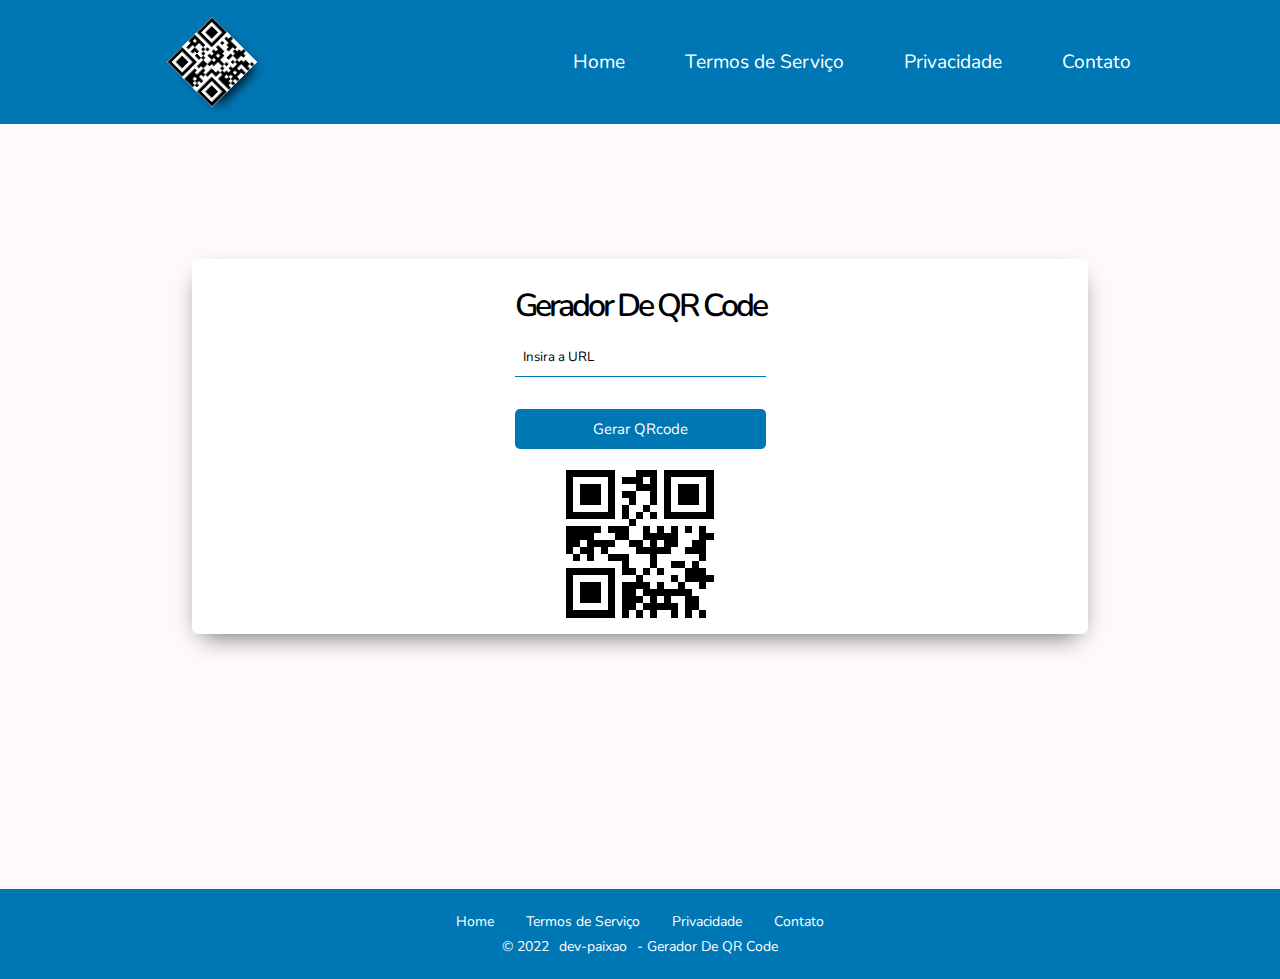
==== index.html @ 27277e84 "Refatorar geração do QR Code utilizando a API goqr.me" ====
<!DOCTYPE html>
<html lang="pt-br">
<head>
    <meta charset="UTF-8">
    <meta http-equiv="X-UA-Compatible" content="IE=edge">
    <meta name="viewport" content="width=device-width, initial-scale=1.0">
    <link rel="shoertcut icon" href="img/qr-code.png">
    <link rel="stylesheet" href="https://cdnjs.cloudflare.com/ajax/libs/font-awesome/4.7.0/css/font-awesome.min.css">
    <link rel="stylesheet" href="style.css">
    <title>Gerador de QRCode</title>
</head>
<body>
    <header class="cabecalho">
        <div class="header-items">

            <img class="cabecalho-img" src="img/qr-code.png" alt="">
            <nav class="cabecalho-menu" >
                <a class="cabecalho-menu-item" href="#home">Home</a>
                <a class="cabecalho-menu-item" href="#">Termos de Serviço</a>
                <a class="cabecalho-menu-item" href="#">Privacidade</a>
                <a class="cabecalho-menu-item" href="#">Contato</a>
            </nav>
            
        </div>

        <div class="menu-responsive">
            <img class="logo-responsive" src="img/qr-code.png" alt="">

            <div class="menu-toggle">
                <div class="one"></div>
                <div class="two"></div>
                <div class="three"></div>
            </div>
        </div>

    
    </header>


    <main class="conteudo">

        <div class="wrapper">

            <div class="header-form">
                <div class="header">
                    <h1>Gerador De QR Code</h1>
                </div>
                <div class="form">
                    <input type="text"  placeholder="Insira a URL" name="" id="inputValue">
                    <button id="btnValue" >Gerar QRcode</button>
                </div>
                <div id="qrcode">
                    <img class="imagem-qrcode" src="img/qr-code.png" id="imgQrCode" alt="">
                </div>

            </div>
        </div>

    </main>

    <footer class="footerbox">
        <nav class="footer-menu" >
            <a class="footerbox-menu-item" href="#">Home</a>
            <a class="footerbox-menu-item" href="#">Termos de Serviço</a>
            <a class="footerbox-menu-item" href="#">Privacidade</a>
            <a class="footerbox-menu-item" href="#">Contato</a>
        </nav>
        <div class="copy">© 2022 <a class="footerbox-menu-item"href="https://github.com/dev-paixao" target="_blank">dev-paixao</a> <p>- Gerador De QR Code</p> </div>
    </footer>
    <script src="./script.js"></script>
    <script src="menu.js"></script>
</body>
</html>
---- style.css ----
@import url('https://fonts.googleapis.com/css2?family=Nunito:ital,wght@0,300;0,600;0,700;1,300;1,400;1,600&display=swap');

*{
    margin: 0;
    padding: 0;
    box-sizing: border-box;
    font-family: 'Nunito', sans-serif;
    text-decoration: none;
}

body {
    background-color: #fffafa;
}

html{
    scroll-behavior: smooth;
}

.cabecalho{
    background-color: #0077B5;
    min-height: 10vh;
}

.cabecalho-img {
    width: 5%;
    max-width: 700px;
    margin: 30px;
    transform: rotate(-45deg);
    box-shadow: 0px 10px 13px -7px #000000, 5px 5px 15px 5px rgba(0,0,0,0);
}

.logo-responsive{
    display: none;

}

.header-items{
    display: flex;
    flex-direction: row;
    align-items: center;
    justify-content: space-around;
}

.cabecalho-menu {
    display: flex;
    gap: 60px;
}

.cabecalho-menu-item {
    color: #ffffff;
    font-weight: 400px;
    font-size: max(16px, 1.5vw);
}

.cabecalho-menu-item:hover {
    opacity: 1;
    text-decoration: underline;
}

/*Conteudo wrapper*/


.conteudo {
    min-height: 70vh;
    flex-grow: 1;
}

.wrapper {
    margin: 15vh auto 0 auto;
    padding: 15px 20px;
    display: flex;
    justify-content: center;
    align-items: center;
    flex-direction: column;
    background: #fff;
    box-shadow: 0 10px 25px -10px rgba(0, 0, 0, 0.664);
    border-radius: 6px;
    text-align: center;
    width: 70vw;
}

.wrapper.active {
    height: 450px;
}

#qrcode {
   display: flex;
   flex-direction: column;
   justify-content: center;
   align-items: center;
   margin-top: 20px;
}


.wrapper .header h1 {
    font-size: max(25px, 2.5vw);
    font-weight: 600;
    letter-spacing: -3px;
    margin: 10px 0;
}

.wrapper .header p {
    font-size: max(15px, 1vw);
    margin-bottom: 5px;
    text-align: center;
}

.wrapper .form {
    width: 100%;
    display: flex;
    flex-direction: column;
    align-items: center;
    justify-content: center;
}

.wrapper .form input {
    background-color: transparent;
    width: 100%;
    outline: none;
    height: 40px;
    margin-bottom: 2rem;
    border: none;
    border-bottom: .1rem solid #0077B5;
}

.wrapper .form input::placeholder{
    padding-left: .5rem;
    color: black;
}

.wrapper .form  button {
    width: 100%;
    height: 40px;
    background-color: #0077B5;
    outline: none;
    border: none;
    border-radius: 5px;
    color: #fff;
    cursor: pointer;
    font-size: max(15px, 1vw);
}

.wrapper .form button:hover{
    border: .1rem solid #0077B5;
    color: #0077B5;
    background-color:   transparent;
    font-weight: bolder;
}


.wrapper .qr-code img {
    width: 170px;
}

.wrapper.active .qr-code{
    display: block;
    transition: all .5s .5s ease;
}

/*footer*/

.footerbox {
    display: flex;
    flex-direction: column;
    align-items: center;
    justify-content: space-around;
    color: #ffffff;
    padding: 20px;
    background-color: #0077B5;
    min-height: 10vh;
}

.copy {
    display: flex;
    flex-direction: row;
    font-size: max(14px, 1vw);
    gap: 10px;
}

.footer-menu {
    display: flex;
    gap: 32px;
}

.footerbox-menu-item {
    color: #ffffff;
    font-weight: 400;
    font-size: max(14px, 1vw);
}

.footerbox-menu-item:hover {
    opacity: 1;
    text-decoration: underline;
}

.hamburger-menu:focus~.cabecalho-menu {
    display: flex;
}

/*responsividade*/

@media (max-width: 630px) {

    .header-items{
        display: none;
    }

    header .top{
        display: none;
    }

    .menu-responsive{
        display: flex;
        align-items: center;
        justify-content: space-between;
    }

    .logo-responsive{
        display: flex;
        max-width: 700px;
        width: 7%;
        margin: 30px;
        transform: rotate(-45deg);
        box-shadow: 0px 10px 13px -7px #000000, 5px 5px 15px 5px rgba(0,0,0,0);
    
    }

    .button-contacte {
        margin-top: 2vh;
    }
    
    .one,
    .two,
    .three {
        background-color: #fff;
        height: 2px;
        width: 60%;
        margin: 5px auto;
        transition-duration: 0.3s;
    }

    .menu-toggle{
        width: 40px;
        height: 30px;
    }

    .cabecalho .menu-toggle{
        position: absolute;
        right: -4vw;
        margin-right: 10vw;
        top: 3vh;
    }

    /*fullscren*/


    .logo-responsive.off{
        opacity: 0%;
    }

    .wrapper.on{
        margin-top: 120vh;
    }


    .cabecalho.on{
        position: absolute;
        top: 0;
        left: 0;

        width: 100vw;
        height: 100vh;

        z-index: 10;
        justify-content: center;
        align-items: center;
    }

    .cabecalho.on .header-items{
        display: flex;
        flex-direction: column;
        margin-top: 25vh;
    }

    .cabecalho.on .cabecalho-menu{
        display: flex;
        flex-direction: column;
        line-height: 1rem;
        text-align: center;
    }

    .cabecalho-menu-item{
        font-size: 5vw;
    }

    .cabecalho.on .menu-toggle{
        position: absolute;
        right: -4vw;
        margin-right: 10vw;
        top: 3vh;
    }

    .cabecalho.on .menu-toggle .one{
        transform: rotate(45deg) translate(7px, 7px);
    }

    .cabecalho.on .menu-toggle .two{
        opacity: 0;
    }

    .cabecalho.on .menu-toggle .three{
        transform: rotate(-45deg) translate(3px, -4px);
    }

    .cabecalho.on .cabecalho-img{
        width: 10%;
    }

}


@media (max-width: 530px) {

    .imagem-qrcode{
        width: 70%;
    }
}

@media (max-width: 480px) {
    .offer{
        display: flex;
        flex-direction: row;
        flex-wrap: wrap;
        max-width: 300px;
        margin: 0 auto;
        margin-top: 100px;
    }

    .offer > div{
        flex: 1 1 80px;
      }
}

@media (max-width: 440px) {
    .footer-menu {
        display: flex;
        flex-direction: column;
        align-items: center;
        gap: 10px;
    }
}

@media (max-width: 300px) {
    .copy p {
       display: none;
    }
}
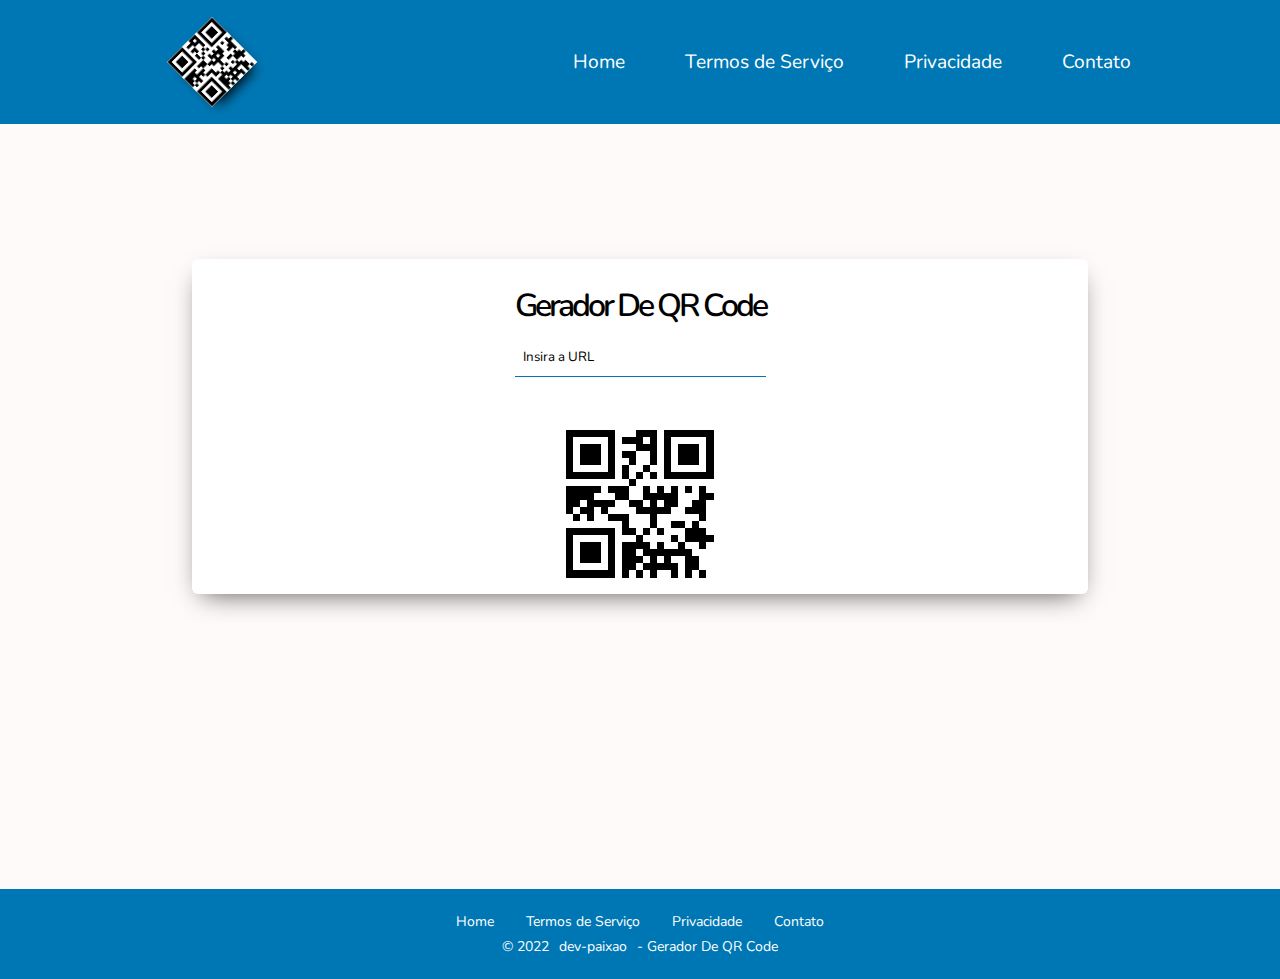
==== commit 655d0d3b: "Remover botão de geração do QR Code e gerar automaticamente" ====
--- a/index.html
+++ b/index.html
@@ -4,7 +4,7 @@
     <meta charset="UTF-8">
     <meta http-equiv="X-UA-Compatible" content="IE=edge">
     <meta name="viewport" content="width=device-width, initial-scale=1.0">
-    <link rel="shoertcut icon" href="img/qr-code.png">
+    <link rel="shortcut icon" href="img/qr-code.png">
     <link rel="stylesheet" href="https://cdnjs.cloudflare.com/ajax/libs/font-awesome/4.7.0/css/font-awesome.min.css">
     <link rel="stylesheet" href="style.css">
     <title>Gerador de QRCode</title>
@@ -47,7 +47,6 @@
                 </div>
                 <div class="form">
                     <input type="text"  placeholder="Insira a URL" name="" id="inputValue">
-                    <button id="btnValue" >Gerar QRcode</button>
                 </div>
                 <div id="qrcode">
                     <img class="imagem-qrcode" src="img/qr-code.png" id="imgQrCode" alt="">
--- a/style.css
+++ b/style.css
@@ -127,26 +127,6 @@
     padding-left: .5rem;
     color: black;
 }
-
-.wrapper .form  button {
-    width: 100%;
-    height: 40px;
-    background-color: #0077B5;
-    outline: none;
-    border: none;
-    border-radius: 5px;
-    color: #fff;
-    cursor: pointer;
-    font-size: max(15px, 1vw);
-}
-
-.wrapper .form button:hover{
-    border: .1rem solid #0077B5;
-    color: #0077B5;
-    background-color:   transparent;
-    font-weight: bolder;
-}
-
 
 .wrapper .qr-code img {
     width: 170px;
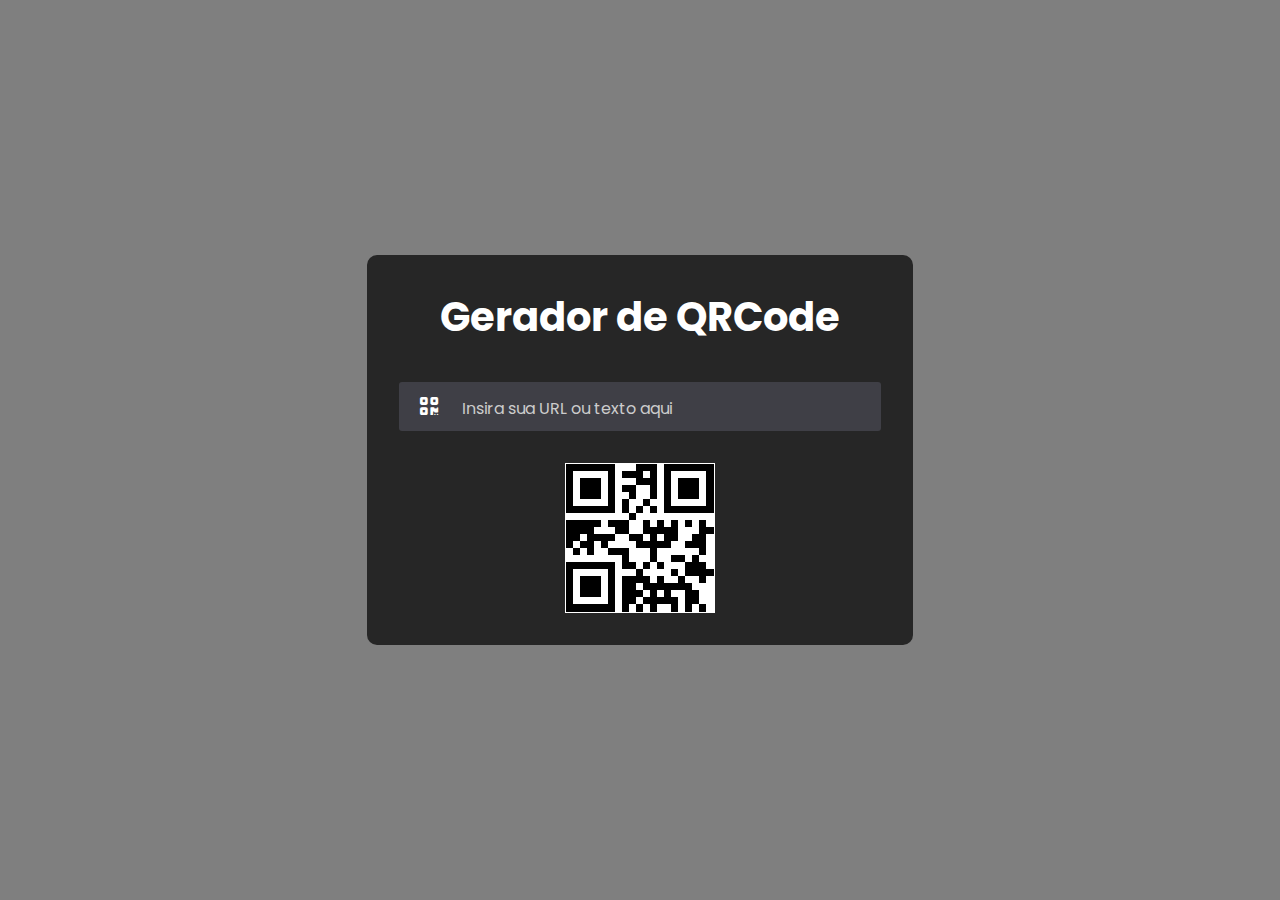
==== commit 9976f715: "Reformulação total do layout da aplicação" ====
--- a/index.html
+++ b/index.html
@@ -4,69 +4,38 @@
     <meta charset="UTF-8">
     <meta http-equiv="X-UA-Compatible" content="IE=edge">
     <meta name="viewport" content="width=device-width, initial-scale=1.0">
-    <link rel="shortcut icon" href="img/qr-code.png">
-    <link rel="stylesheet" href="https://cdnjs.cloudflare.com/ajax/libs/font-awesome/4.7.0/css/font-awesome.min.css">
-    <link rel="stylesheet" href="style.css">
-    <title>Gerador de QRCode</title>
+    <link rel="stylesheet" href="assets/css/style.css">
+    <link rel="stylesheet" href="https://cdnjs.cloudflare.com/ajax/libs/font-awesome/6.4.0/css/all.min.css">
+    <link rel="shortcut icon" href="img/imc-icon.png" type="image/png">
+
+    <title>Meu IMC</title>
 </head>
 <body>
-    <header class="cabecalho">
-        <div class="header-items">
+    <main id="container">
 
-            <img class="cabecalho-img" src="img/qr-code.png" alt="">
-            <nav class="cabecalho-menu" >
-                <a class="cabecalho-menu-item" href="#home">Home</a>
-                <a class="cabecalho-menu-item" href="#">Termos de Serviço</a>
-                <a class="cabecalho-menu-item" href="#">Privacidade</a>
-                <a class="cabecalho-menu-item" href="#">Contato</a>
-            </nav>
+        <section id="content">
+
+            <form id="form">
+                    <h1 id="title">
+                        Gerador de QRCode
+                    </h1>
+                    <div class="input-box">
+                        <div class="input-field">
+                            <i class="fa-sharp fa-solid fa-qrcode"></i>
+                            <input type="text" placeholder="Insira sua URL ou texto aqui" id="inputValue">
+                        </div>
+                    </div>               
+            </form>
             
-        </div>
-
-        <div class="menu-responsive">
-            <img class="logo-responsive" src="img/qr-code.png" alt="">
-
-            <div class="menu-toggle">
-                <div class="one"></div>
-                <div class="two"></div>
-                <div class="three"></div>
+            <div class="qrcode-container">
+                <img class="qrcode-image" src="assets/img/qr-code.png" id="imgQrCode" alt="QR Code">
             </div>
-        </div>
-
-    
-    </header>
-
-
-    <main class="conteudo">
-
-        <div class="wrapper">
-
-            <div class="header-form">
-                <div class="header">
-                    <h1>Gerador De QR Code</h1>
-                </div>
-                <div class="form">
-                    <input type="text"  placeholder="Insira a URL" name="" id="inputValue">
-                </div>
-                <div id="qrcode">
-                    <img class="imagem-qrcode" src="img/qr-code.png" id="imgQrCode" alt="">
-                </div>
-
-            </div>
-        </div>
+ 
+        </section>
 
     </main>
 
-    <footer class="footerbox">
-        <nav class="footer-menu" >
-            <a class="footerbox-menu-item" href="#">Home</a>
-            <a class="footerbox-menu-item" href="#">Termos de Serviço</a>
-            <a class="footerbox-menu-item" href="#">Privacidade</a>
-            <a class="footerbox-menu-item" href="#">Contato</a>
-        </nav>
-        <div class="copy">© 2022 <a class="footerbox-menu-item"href="https://github.com/dev-paixao" target="_blank">dev-paixao</a> <p>- Gerador De QR Code</p> </div>
-    </footer>
-    <script src="./script.js"></script>
-    <script src="menu.js"></script>
+    <script src="assets/js/script.js"></script>   
+
 </body>
 </html>--- a/assets/css/style.css
+++ b/assets/css/style.css
@@ -0,0 +1,139 @@
+@import url('https://fonts.googleapis.com/css2?family=Poppins:wght@100;200;300;400;500;600&display=swap');
+
+* {
+    font-family: 'Poppins', sans-serif;
+    margin: 0;
+    padding: 0;
+    box-sizing: border-box;
+}
+
+body {
+    display: flex;
+    align-items: center;
+    justify-content: center;
+    width: 100%;
+    height: 100vh;
+    background-image: url(../img/OIG.jpg);
+    background-repeat: no-repeat;
+    background-size: cover;
+}
+
+body::before {
+    content: '';
+    background-color: rgb(0, 0, 0, .5);
+    width: 100%;
+    height: 100vh;
+    position: absolute;
+    top: 0;
+    bottom: 0;
+    left: 0;
+    right: 0;
+}
+
+#container {
+    display: flex;
+    align-items: center;
+    gap: 3.5rem;
+    position: relative;
+    z-index: 1;
+}
+
+#content {
+    display: flex;
+    flex-direction: column;
+    gap: 2rem;
+    padding: 2rem;
+    color: #ffffff;
+    background-color: #262626;
+    border-radius: 10px;
+}
+
+#form {
+    display: flex;
+    flex-direction: column;
+    gap: 2rem;
+}
+
+#title {
+    font-size: 2.5rem;
+    display: flex;
+    justify-content: center;
+    align-items: center;
+}
+
+.input-field {
+    display: flex;
+    align-items: center;
+    justify-content: space-between;
+    background-color: #3f3f46;
+    padding: 0.3rem;
+    border-radius: 3px;
+    margin-top: 3px;
+}
+
+.input-field span,
+.input-field i {
+    color: #ffffff;
+    font-size: 1.3rem;
+    padding: 0.6rem 1rem;
+}
+
+.input-field input {
+    background-color: transparent;
+    border: none;
+    width: 100%;
+    font-size: 1.3rem;
+    color: #f8fafc;
+    padding: 0 0.5rem;
+}
+
+.input-field input:-webkit-autofill {
+    -webkit-text-fill-color: #f8fafc !important;
+    transition: background-color 5000s ease-in-out 0s;
+}
+
+.input-field input::placeholder {
+    color: #ccc;
+    font-size: 1rem;
+}
+
+.input-field input::-webkit-outer-spin-button,
+.input-field input::-webkit-inner-spin-button {
+    appearance: none;
+}
+
+.input-field input:focus {
+    outline: none;
+}
+
+.qrcode-container {
+    display: flex;
+    justify-content: center;
+}
+
+.qrcode-image {
+    display: block;
+    margin: 0 auto;
+}
+
+@media screen and (max-width: 1024px) {
+
+}
+
+@media screen and (max-width: 500px) {
+    #container {
+        width: 100%;
+        height: 100%;
+    }
+
+    #content {
+        width: 100%;
+        height: 100%;
+        border-radius: 0;
+        justify-content: center;
+    }
+
+    #title {
+        font-size: 1.7rem;
+    }
+}
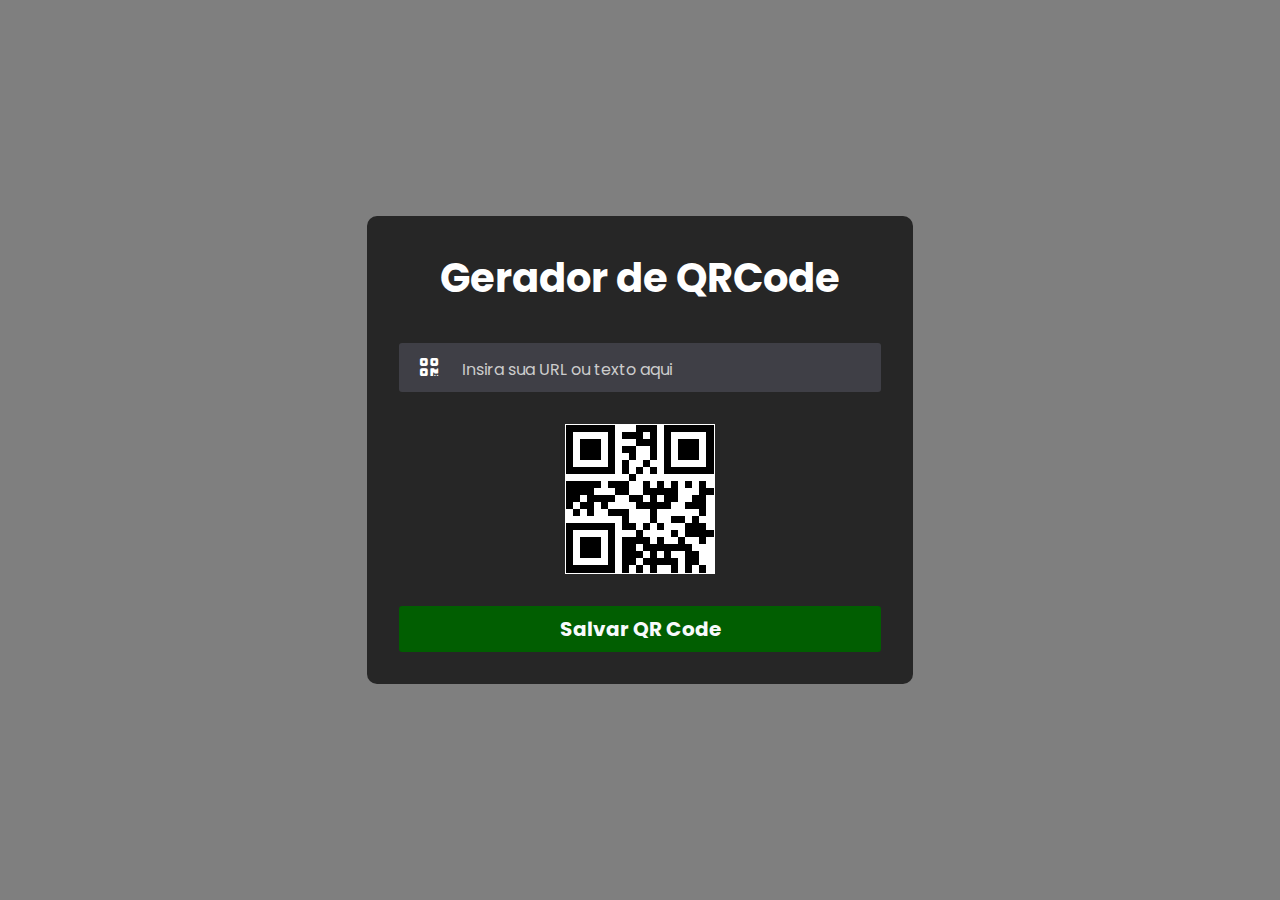
==== commit 946468b8: "Atualizada a funcionalidade para salvar a imagem do QR Code gerado" ====
--- a/index.html
+++ b/index.html
@@ -8,7 +8,7 @@
     <link rel="stylesheet" href="https://cdnjs.cloudflare.com/ajax/libs/font-awesome/6.4.0/css/all.min.css">
     <link rel="shortcut icon" href="img/imc-icon.png" type="image/png">
 
-    <title>Meu IMC</title>
+    <title>QRCreator</title>
 </head>
 <body>
     <main id="container">
@@ -16,20 +16,22 @@
         <section id="content">
 
             <form id="form">
-                    <h1 id="title">
-                        Gerador de QRCode
-                    </h1>
-                    <div class="input-box">
-                        <div class="input-field">
-                            <i class="fa-sharp fa-solid fa-qrcode"></i>
-                            <input type="text" placeholder="Insira sua URL ou texto aqui" id="inputValue">
-                        </div>
-                    </div>               
+                <h1 id="title">
+                    Gerador de QRCode
+                </h1>
+                <div class="input-box">
+                    <div class="input-field">
+                        <i class="fa-sharp fa-solid fa-qrcode"></i>
+                        <input type="text" placeholder="Insira sua URL ou texto aqui" id="inputValue">
+                    </div>
+                </div>               
             </form>
             
             <div class="qrcode-container">
                 <img class="qrcode-image" src="assets/img/qr-code.png" id="imgQrCode" alt="QR Code">
             </div>
+
+            <button id="saveButton">Salvar QR Code</button>
  
         </section>
 
@@ -38,4 +40,4 @@
     <script src="assets/js/script.js"></script>   
 
 </body>
-</html>+</html>
--- a/assets/css/style.css
+++ b/assets/css/style.css
@@ -116,6 +116,18 @@
     margin: 0 auto;
 }
 
+#saveButton {
+    border: none;
+    font-size: 1.25rem;
+    font-weight: bold;
+    color: #f8fafc;
+    background-color: #015e01;
+    padding: 0.5rem 0;
+    border-radius: 3px;
+    cursor: pointer;
+    width: 100%;
+}
+
 @media screen and (max-width: 1024px) {
 
 }
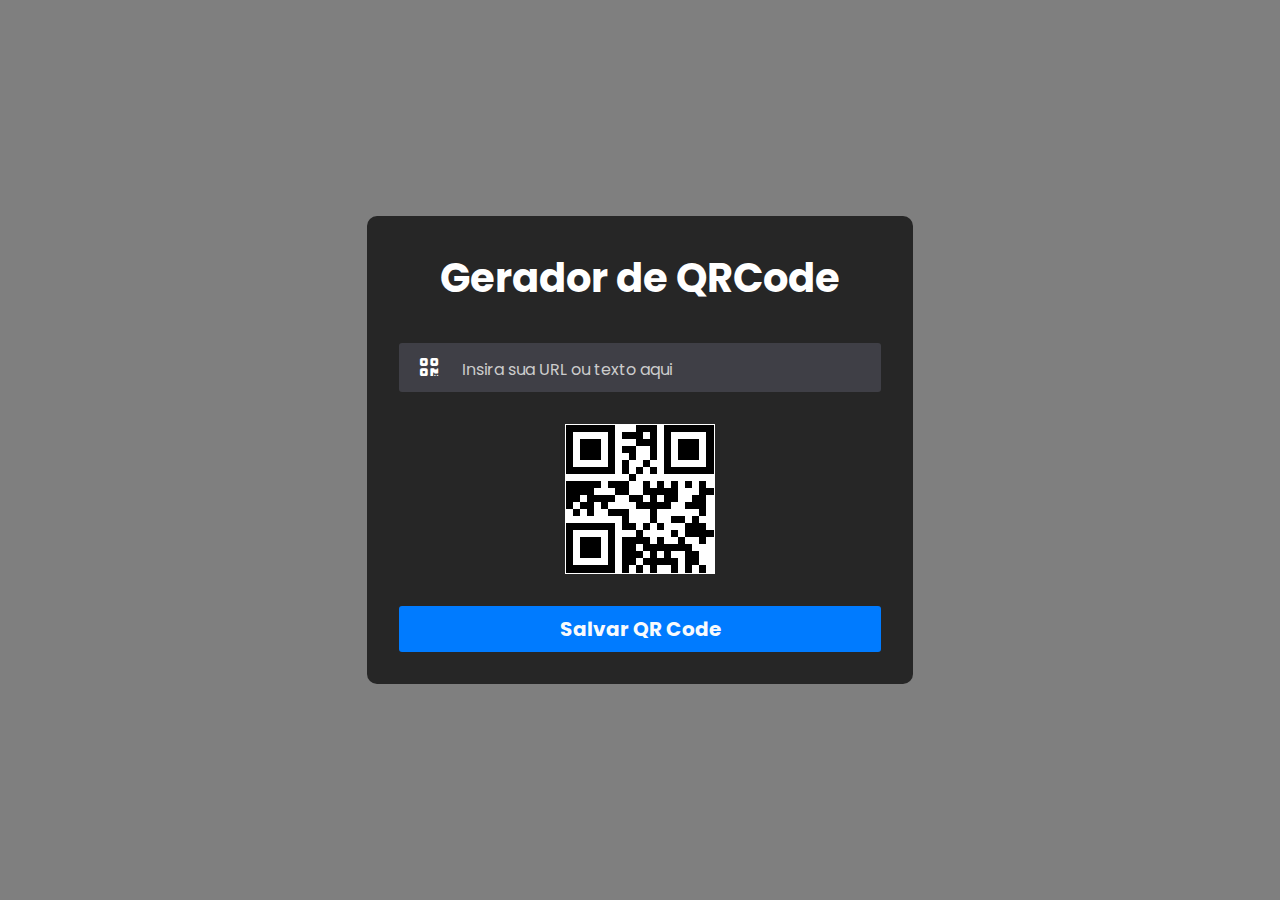
==== commit 82839735: "Atualização do layout e exibição do QR code em nova página" ====
--- a/index.html
+++ b/index.html
@@ -7,6 +7,11 @@
     <link rel="stylesheet" href="assets/css/style.css">
     <link rel="stylesheet" href="https://cdnjs.cloudflare.com/ajax/libs/font-awesome/6.4.0/css/all.min.css">
     <link rel="shortcut icon" href="img/imc-icon.png" type="image/png">
+
+    <script src="https://html2canvas.hertzen.com/dist/html2canvas.min.js"></script>
+
+
+
 
     <title>QRCreator</title>
 </head>
--- a/assets/css/style.css
+++ b/assets/css/style.css
@@ -121,7 +121,7 @@
     font-size: 1.25rem;
     font-weight: bold;
     color: #f8fafc;
-    background-color: #015e01;
+    background-color: #007bff;
     padding: 0.5rem 0;
     border-radius: 3px;
     cursor: pointer;
